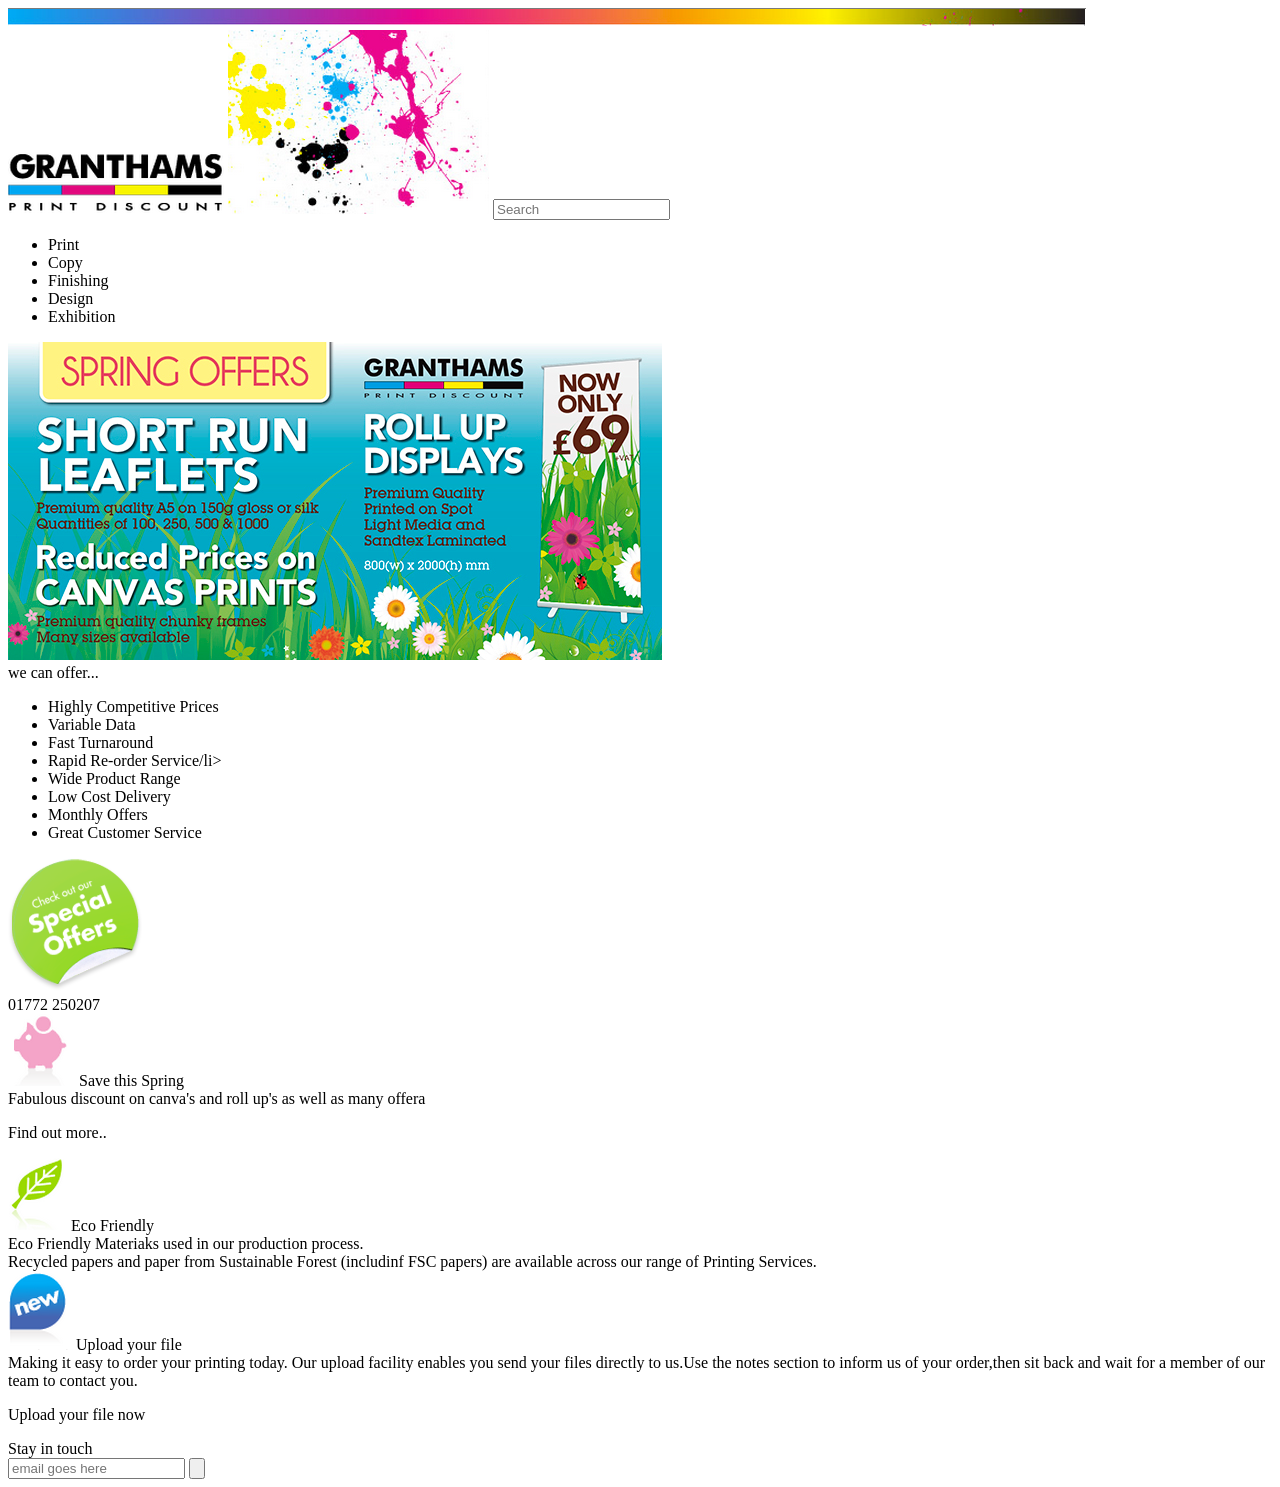
==== practica02/index.html @ 9c51b7a1 "Practica02-Estructura HTML5" ====
<!DOCTYPE html>
<html lang="es">
<head>
	<meta charset="UTF-8">
	<title>Practica 02 HTML5+CSS3</title>
</head>
<body>
	<header>
		 <img src="img/banner.png" alt="">
		 <img src="img/granthams.png" alt="">
		 <img src="img/paint.png" alt="">
		 <input type="search" placeholder="Search">
		   <nav>
		   	  <ul>
		   	  	 <li>Print</li>
		   	  	 <li>Copy</li>
		   	  	 <li>Finishing</li>
		   	  	 <li>Design</li>
		   	  	  <li>Exhibition</li>
		   	  </ul>
		   </nav>
	</header>
	<section>
		   <article>
		   	   <img src="img/slide.jpg" alt="">
		   </article>
		   <article>
		   	we can offer...
		   	<ul>
		   		 <li>Highly Competitive Prices</li>
		   		 <li>Variable Data</li>
		   		 <li>Fast Turnaround</li>
		   		 <li>Rapid Re-order Service/li>
		   		 <li>Wide Product Range</li>
		   		 <li>Low Cost Delivery</li>
		   		 <li>Monthly Offers</li>
		   		 <li> Great Customer  Service</li>

		   	</ul>
		   </article>
		   <img src="img/bg_offer.png" alt="">
	</section>	
	<section>
		<article>
			 01772 250207
		</article>
	</section>
	<section>
		<article>
			<img src="img/cerdito.png" alt="">
			Save this Spring
			<br>
			Fabulous discount on canva's and roll up's as
			well as many offera
			<p>
			   Find out more..
		</article>
		<article>
			 <img src="img/hoja.png" alt="">
			 Eco Friendly
			 <br>
			 Eco Friendly Materiaks used in our production 
			 process.
			 <br>
			 Recycled papers and paper from Sustainable 
			 Forest (includinf FSC papers) are available
			 across our range of Printing Services.
			
		</article>
		<article>
			<img src="img/new.png"	alt="">
			Upload your file
			<br>
			Making it easy to order your printing today.
			Our upload facility enables you send your files
			directly to us.Use the notes section to inform
			us of your order,then sit back and wait for a 
			member of our team to contact you.
			<p>		
			  Upload your file now
			
		</article>
		<article>
			 Stay in touch
			 <br>
			 <input type="email" placeholder="email goes here">
			 <input type="button" placeholder="send">
			
		</article>
	</section>
	
</body>
</html>
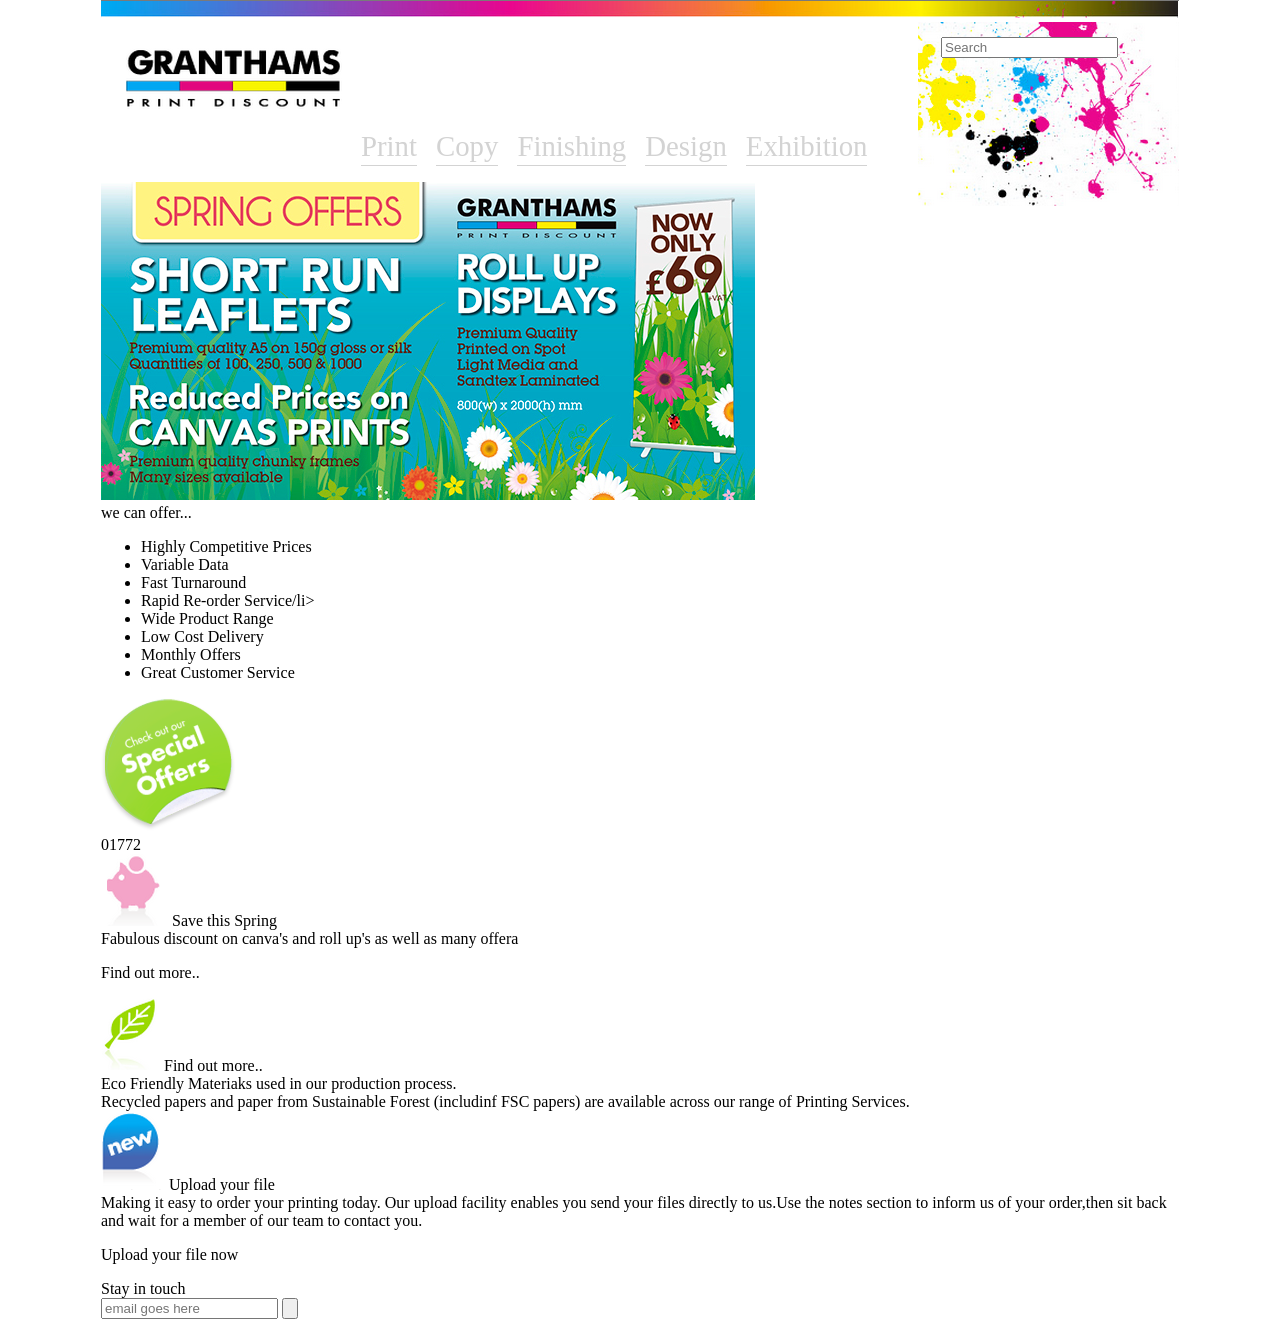
==== commit 445a39bb: "Practica02-Header" ====
--- a/practica02/index.html
+++ b/practica02/index.html
@@ -3,12 +3,13 @@
 <head>
 	<meta charset="UTF-8">
 	<title>Practica 02 HTML5+CSS3</title>
+	<link rel="stylesheet" type="text/css" href="css/estilos.css">
 </head>
 <body>
 	<header>
 		 <img src="img/banner.png" alt="">
-		 <img src="img/granthams.png" alt="">
-		 <img src="img/paint.png" alt="">
+		 <img src="img/granthams.png" alt="" id="granthams">
+		 <img src="img/paint.png" alt="" id="paint">
 		 <input type="search" placeholder="Search">
 		   <nav>
 		   	  <ul>
@@ -20,12 +21,14 @@
 		   	  </ul>
 		   </nav>
 	</header>
-	<section>
-		   <article>
+	<section id="primerSeccion">
+		   <article id=secc01art01>
 		   	   <img src="img/slide.jpg" alt="">
 		   </article>
-		   <article>
-		   	we can offer...
+		   <article id="secc01art02">
+		   	<span class="colorrosa letragrande nito">
+		   		we can offer...
+		   	</span>
 		   	<ul>
 		   		 <li>Highly Competitive Prices</li>
 		   		 <li>Variable Data</li>
@@ -38,26 +41,33 @@
 
 		   	</ul>
 		   </article>
-		   <img src="img/bg_offer.png" alt="">
+		   <img src="img/bg_offer.png" alt="" id="bfoffer">
 	</section>	
-	<section>
+	<section id="segundaSeccion">
 		<article>
-			 01772 250207
+			<span class="colorrosa letramediana nito"> 01772 
+			</span>
+			
 		</article>
 	</section>
-	<section>
+	<section id="terceraSeccion">
 		<article>
 			<img src="img/cerdito.png" alt="">
+			<span class="colorrosa nito"> </span>
 			Save this Spring
 			<br>
 			Fabulous discount on canva's and roll up's as
 			well as many offera
 			<p>
-			   Find out more..
+				<span class="colorrosa nito">
+					Find out more..
+				</span>
 		</article>
 		<article>
 			 <img src="img/hoja.png" alt="">
-			 Eco Friendly
+			 <span class="colorverde nito">
+			 	Find out more..
+			 </span>
 			 <br>
 			 Eco Friendly Materiaks used in our production 
 			 process.
@@ -69,7 +79,9 @@
 		</article>
 		<article>
 			<img src="img/new.png"	alt="">
+			<span class="colorazul nito">
 			Upload your file
+			</span>
 			<br>
 			Making it easy to order your printing today.
 			Our upload facility enables you send your files
@@ -77,11 +89,14 @@
 			us of your order,then sit back and wait for a 
 			member of our team to contact you.
 			<p>		
-			  Upload your file now
-			
+				<span class="colorazul">
+					Upload your file now
+				</span>
 		</article>
 		<article>
+			<span class="colorrosa">
 			 Stay in touch
+			 </span>
 			 <br>
 			 <input type="email" placeholder="email goes here">
 			 <input type="button" placeholder="send">
--- a/practica02/css/estilos.css
+++ b/practica02/css/estilos.css
@@ -0,0 +1,32 @@
+body{
+	font-size: 16px;
+	margin:0px auto;
+	/*recomendacion del cliente*/
+	min-width: 1078px;
+	max-width: 1078px;
+}
+#paint{
+	 float:right;
+}
+#granthams{
+	margin-left: 25px;
+	margin-top: 25px;
+}
+header input{
+	float:right;
+	margin-top: 15px;
+	margin-right: -200px;
+	position: relative;
+}
+header nav ul li{
+	display: inline-block;
+	color:lightgray;
+	font-size: 1.8em;
+	margin-right:15px;
+	border-bottom: 1px solid lightgray;
+	padding-bottom: 2px;
+
+}
+header nav{
+	margin-left: 220px;
+}
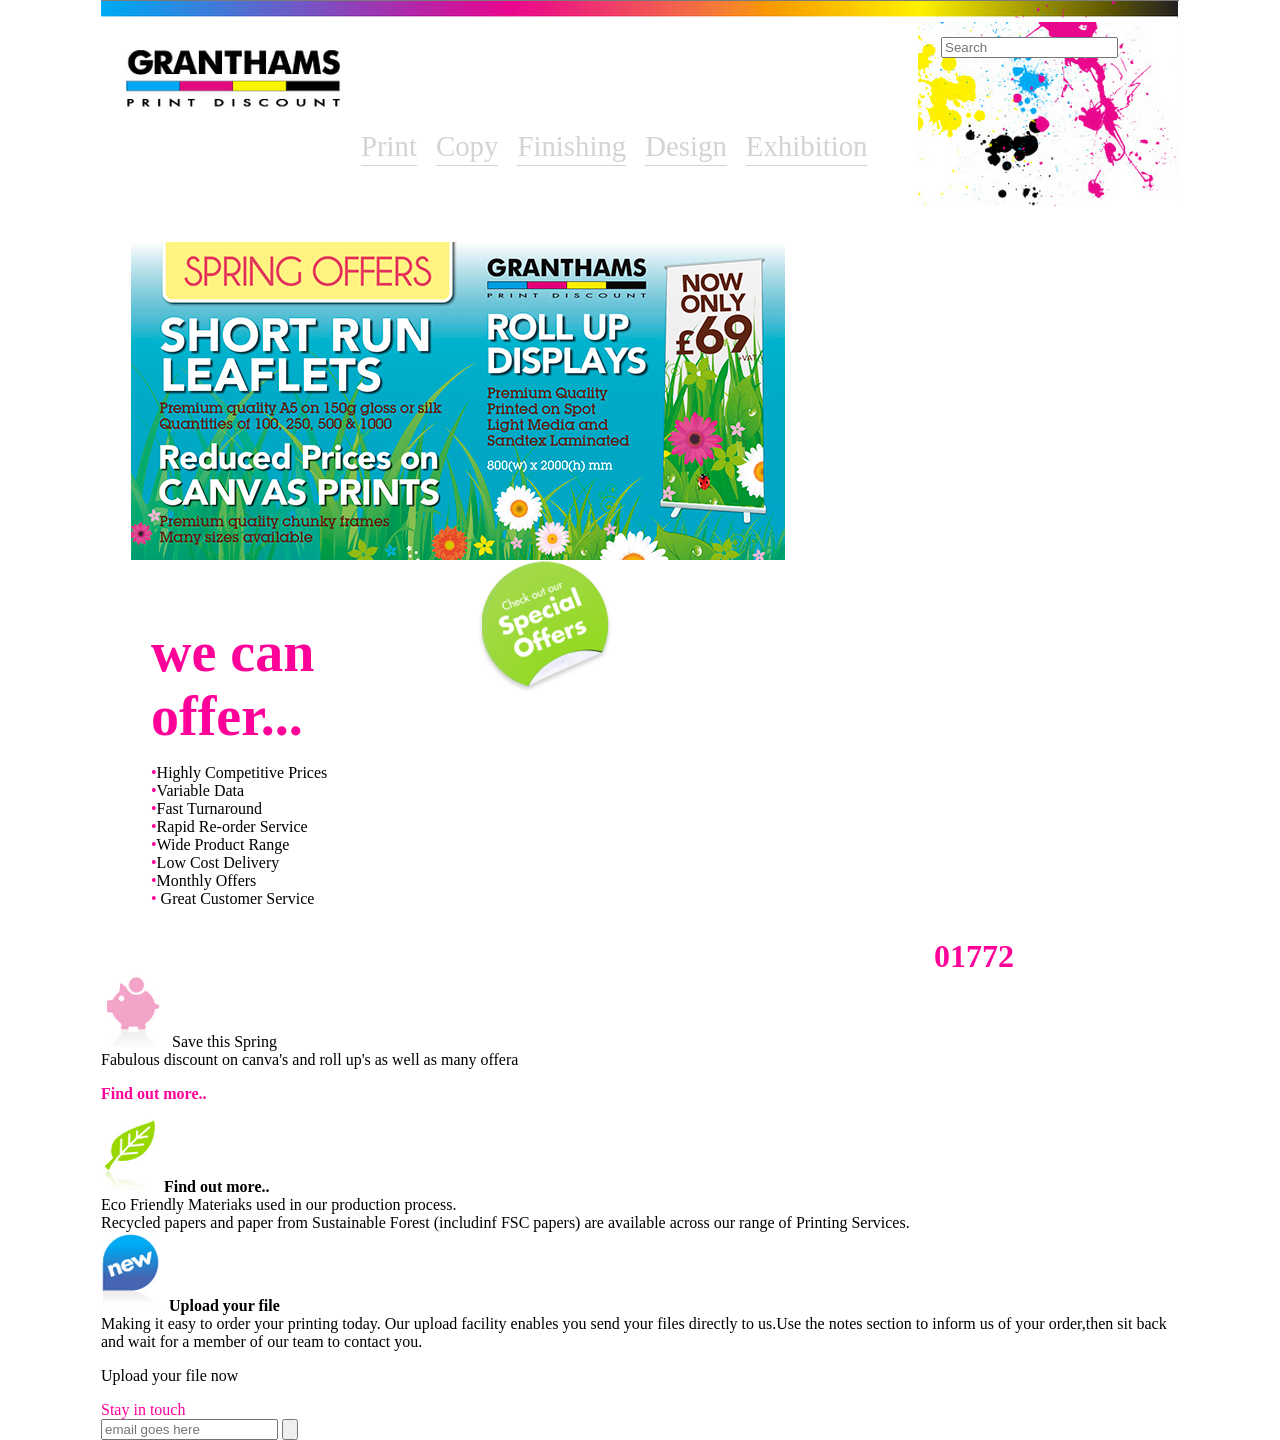
==== commit 862dcba0: "Practica02 - terminada" ====
--- a/practica02/index.html
+++ b/practica02/index.html
@@ -33,7 +33,7 @@
 		   		 <li>Highly Competitive Prices</li>
 		   		 <li>Variable Data</li>
 		   		 <li>Fast Turnaround</li>
-		   		 <li>Rapid Re-order Service/li>
+		   		 <li>Rapid Re-order Service</li>
 		   		 <li>Wide Product Range</li>
 		   		 <li>Low Cost Delivery</li>
 		   		 <li>Monthly Offers</li>
--- a/practica02/css/estilos.css
+++ b/practica02/css/estilos.css
@@ -11,6 +11,53 @@
 #granthams{
 	margin-left: 25px;
 	margin-top: 25px;
+}
+#primerSeccion article{
+   display: inline-block;
+   vertical-align:top; 
+   margin-top: 60px;
+   height: 318px;
+}
+#secc01art01{
+	width: 60%;
+	margin-left: 30px;
+}
+#secc01art02{
+	margin-left: 50px;
+    width: 30%;
+   
+}
+#segundaSeccion article{
+	margin-right: 165px;
+	text-align: right;
+}
+#bgoffer{
+	left:-35;
+	position: relative;
+	top:-410px;
+}
+.colorrosa{
+	color:#FF0099;
+}
+.letragrande{
+   font-size: 3.5em;
+}
+.nito{
+	font-weight: bold;
+}
+.letramediana{
+	font-size: 2em;
+}
+#secc01art02 ul {
+	list-style: none;
+	margin-left: -40px;
+}
+#secc01art02 ul li:before{
+     content:"•";
+     color:#FF0099;
+ }
+#secc01art02 ul{
+
 }
 header input{
 	float:right;
@@ -29,4 +76,4 @@
 }
 header nav{
 	margin-left: 220px;
-}+}
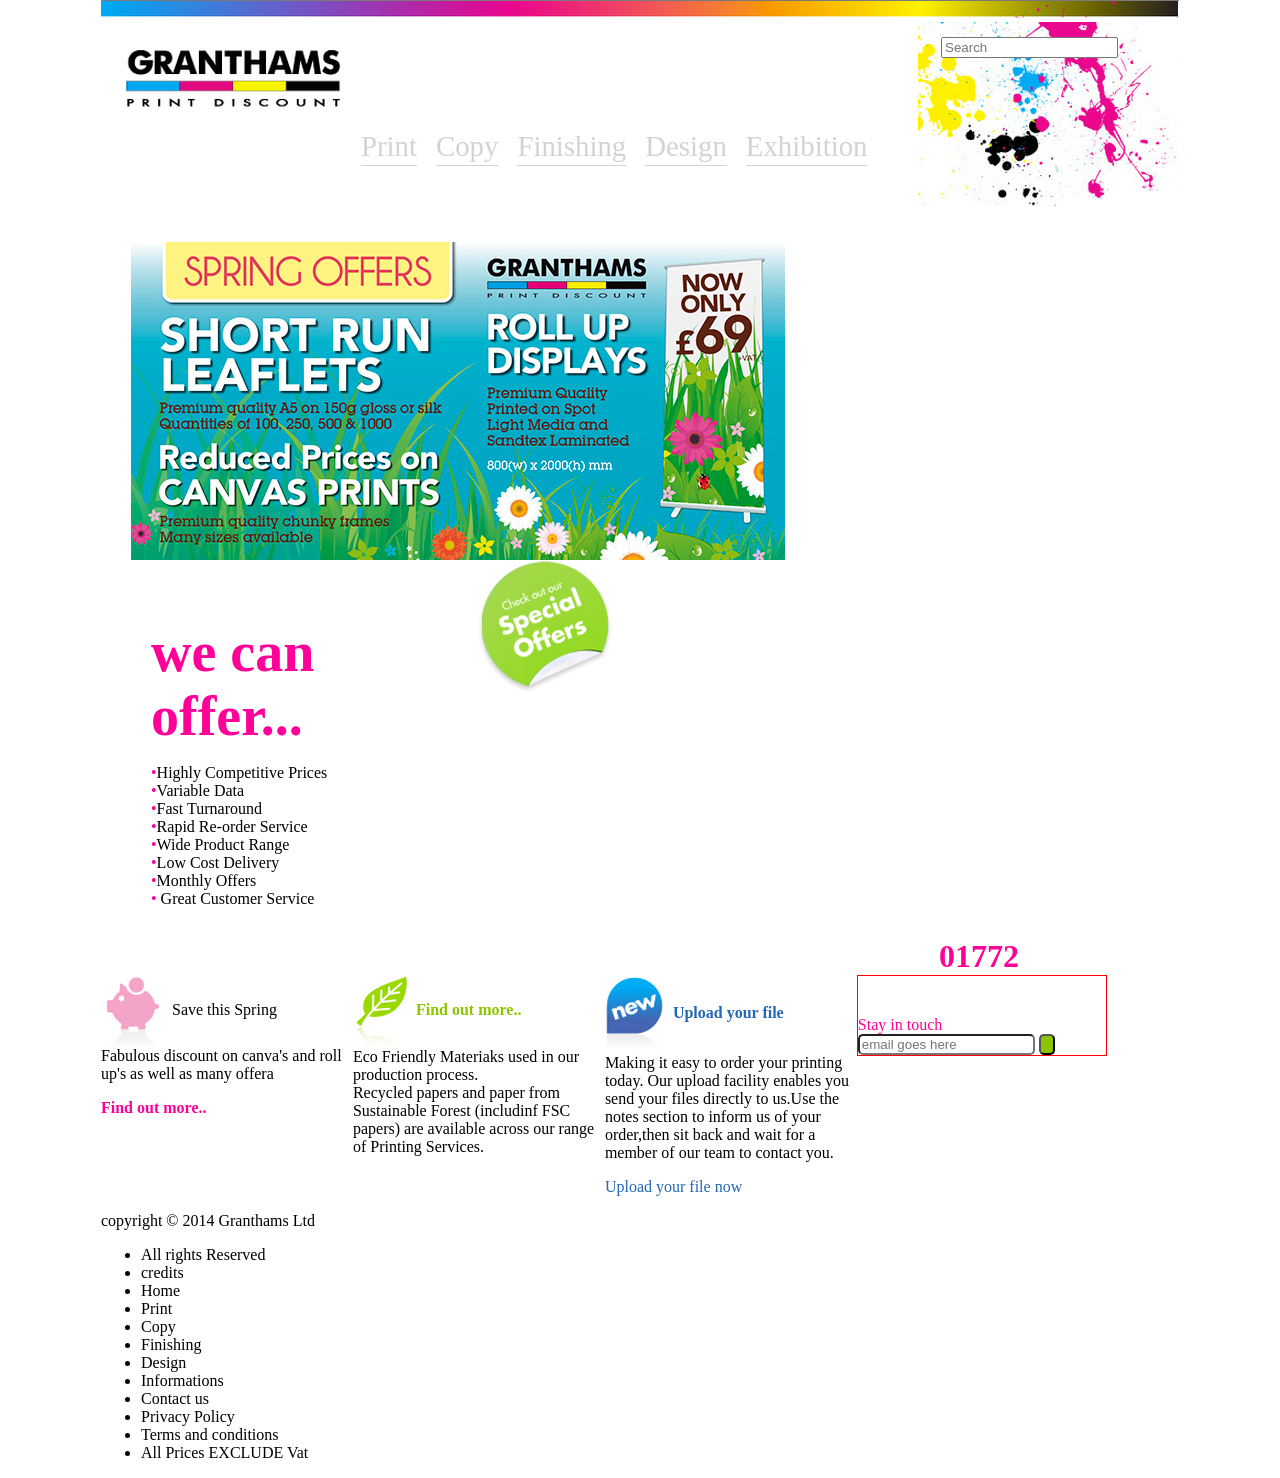
==== commit 15757a94: "Practica02-terminada" ====
--- a/practica02/index.html
+++ b/practica02/index.html
@@ -47,7 +47,7 @@
 		<article>
 			<span class="colorrosa letramediana nito"> 01772 
 			</span>
-			
+
 		</article>
 	</section>
 	<section id="terceraSeccion">
@@ -93,16 +93,41 @@
 					Upload your file now
 				</span>
 		</article>
-		<article>
+		<article id="secc03art04">
 			<span class="colorrosa">
 			 Stay in touch
 			 </span>
 			 <br>
 			 <input type="email" placeholder="email goes here">
-			 <input type="button" placeholder="send">
-			
+			 <input type="button" placeholder="sendddd">
 		</article>
 	</section>
+	 <section id="cuartaSeccion">	
+	 	<article id="secc04art01">
+	 		<footer>
+	 			<span>	copyright &#169 2014 Granthams Ltd
+	 			</span>
+	 			     <nav>
+	 			     	 <ul>
+	 			     	 	 <li>All rights Reserved</li>
+	 			     	 	 <li>credits</li>
+	 			     	 	 <li>Home</li>
+	 			     	 	 <li>Print</li>
+	 			     	 	 <li>Copy</li>
+	 			     	 	 <li>Finishing</li>
+	 			     	 	 <li>Design</li>
+	 			     	 	 <li>Informations</li>
+	 			     	 	 <li>Contact us</li>
+	 			     	 	 <li>Privacy Policy</li>
+	 			     	 	 <li>Terms and conditions</li>
+	 			     	 	 <li>All Prices EXCLUDE Vat
+
+	 			     	 </ul>
+	 			     </nav>
+	 		</footer>
+	 	</article>
+	 	
+	 </section>
 	
 </body>
 </html>
--- a/practica02/css/estilos.css
+++ b/practica02/css/estilos.css
@@ -22,14 +22,38 @@
 	width: 60%;
 	margin-left: 30px;
 }
-#secc01art02{
-	margin-left: 50px;
+#secc01art02 {
+	margin-left:50px;
     width: 30%;
-   
+}
+#secc03art04{
+	border:1px solid red;
+	padding-top: 40px;
+}
+#secc04art01 nav ul{
+	display: inline-block;
 }
 #segundaSeccion article{
-	margin-right: 165px;
+	margin-right: 160px;
 	text-align: right;
+}
+#terceraSeccion article{
+	display: inline-block;
+	width: 23%;
+	vertical-align: top;
+}
+#terceraSeccion article img{
+	vertical-align: middle;
+}
+#terceraSeccion article input{
+	border-radius:5px;
+}
+#terceraSeccion article input[type="button"] {
+	background: white;
+	background-color: #8BC500;
+}
+#cuartaSeccion{
+
 }
 #bgoffer{
 	left:-35;
@@ -38,6 +62,13 @@
 }
 .colorrosa{
 	color:#FF0099;
+}
+.colorazul{
+	color:#2467B3;
+}
+.colorverde{
+
+  color: #8BC500;
 }
 .letragrande{
    font-size: 3.5em;
@@ -56,9 +87,6 @@
      content:"•";
      color:#FF0099;
  }
-#secc01art02 ul{
-
-}
 header input{
 	float:right;
 	margin-top: 15px;
@@ -77,3 +105,5 @@
 header nav{
 	margin-left: 220px;
 }
+
+
